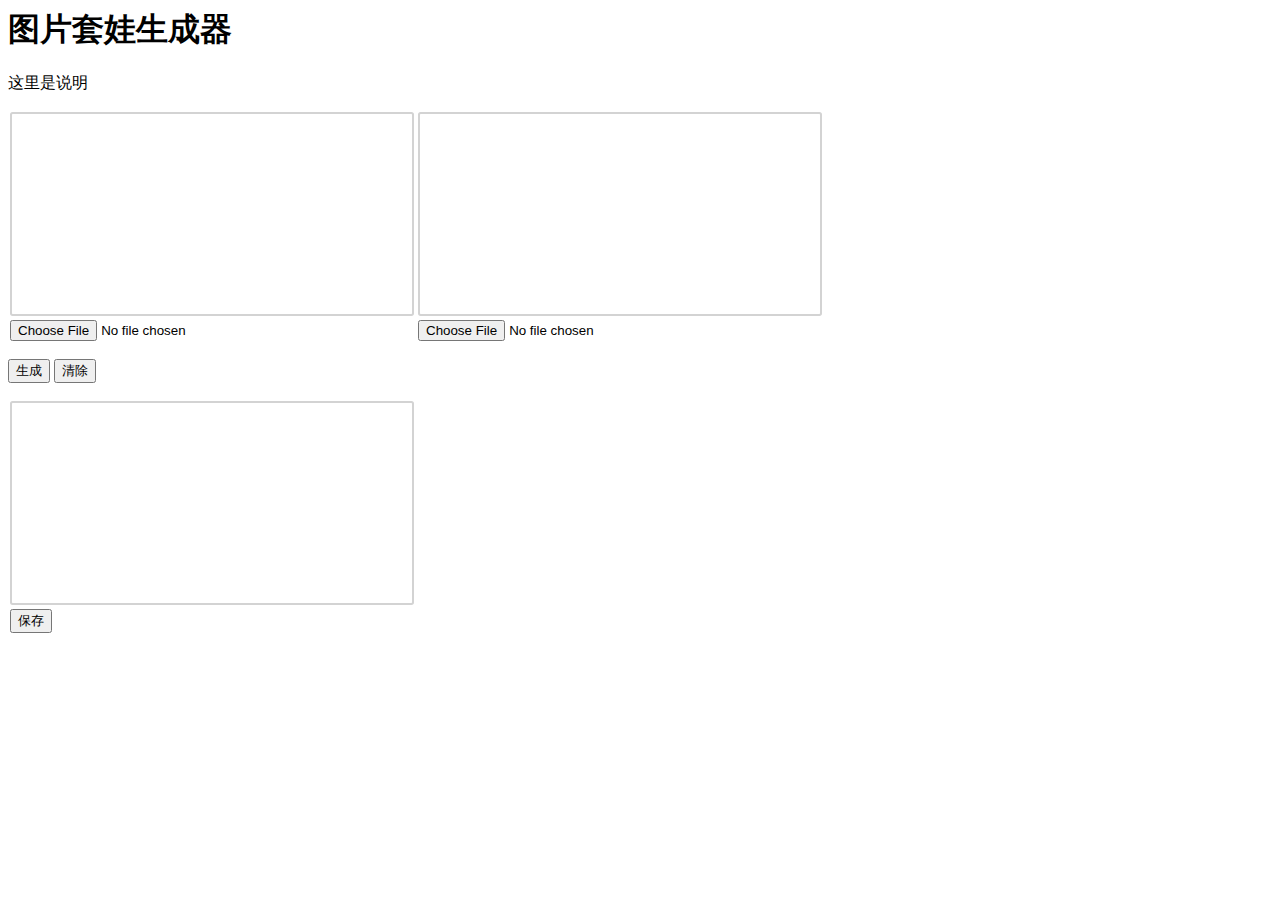
==== index.html @ a23a2859 "写了个大概" ====
<html>
    <title>图片套娃生成器</title>
    <script type="text/javascript" src="main.js"></script>
    <script src="http://www.dukelearntoprogram.com/course1/common/js/image/SimpleImage.js"></script>
    <link type="text/css" href="style.css" rel="StyleSheet">
</html>

<body>
    <h1>图片套娃生成器</h1>

    <p id="intro">这里是说明</p>

    <div class="box">
        <div class="picBox">
            <canvas id=background class="defaultCanvas"></canvas>
            <br><input type="file" id="bgPic" accept="image/png" style="margin: 2px;" onchange="changeCanvas(this)"/>
        </div>
        
        <div class="picBox">
            <canvas id=hide class="defaultCanvas"></canvas>
            <br><input type="file" id="hdPic" value="image/png" style="margin: 2px;" />
        </div>
    </div>

    <p>
        <input type="button" id="generate" value="生成" />
        <input type="button" id="clear" value="清除" />
    </p>

    <p>
        <canvas id="result" class="defaultCanvas"></canvas>
        <br><input type="button" id="save" value="保存" style="margin: 2px;" />
    </p>

</body>
---- style.css ----
canvas {
    margin: 2px;
    border: 2px solid lightgray;
    border-radius: 2pt;
}

.defaultCanvas {
    width: 400px;
    height: 200px;
}

.box {
    display: flex;
}
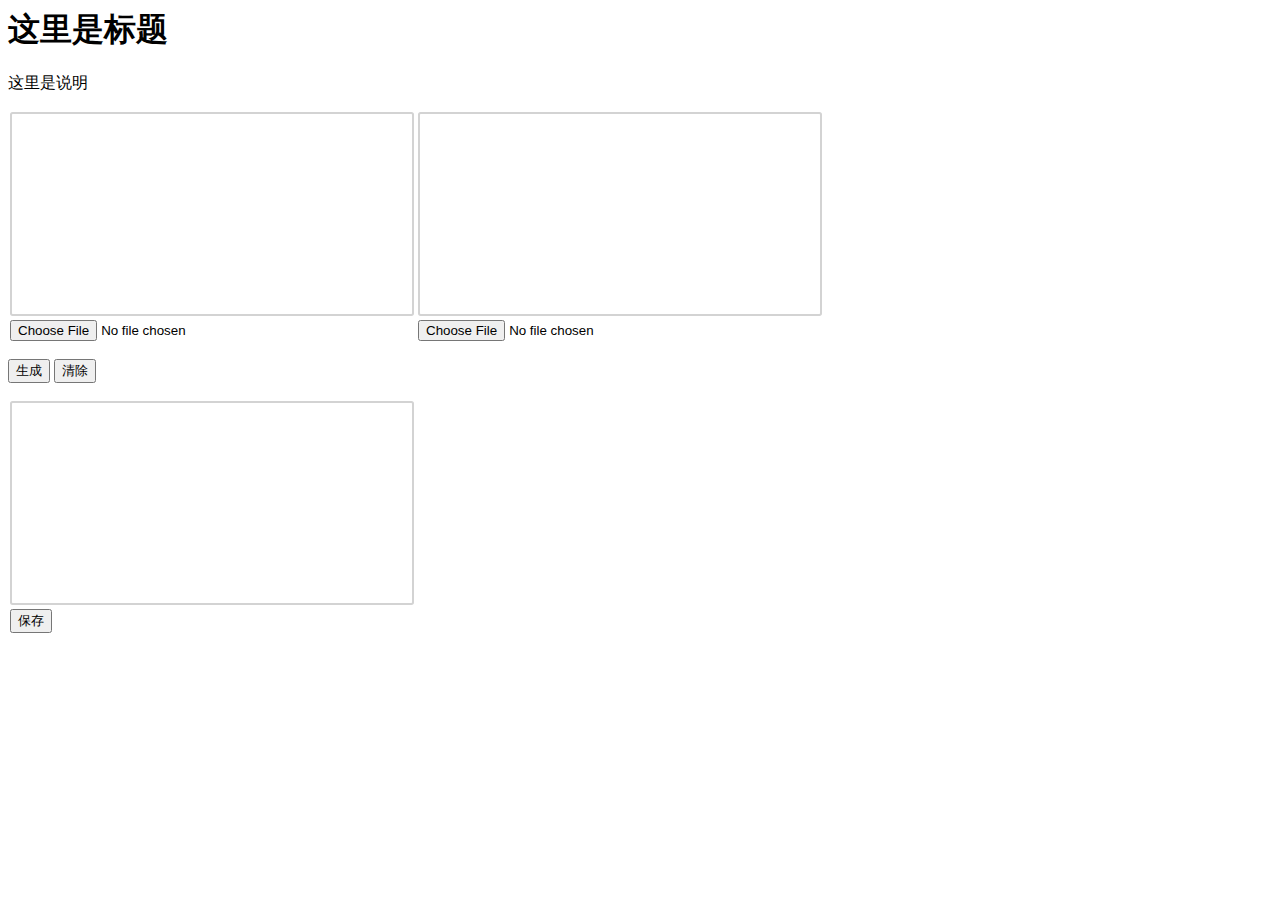
==== commit 52b75801: "upload" ====
--- a/index.html
+++ b/index.html
@@ -1,35 +1,34 @@
 <html>
-    <title>图片套娃生成器</title>
+    <title>这里是标题</title>
     <script type="text/javascript" src="main.js"></script>
-    <script src="http://www.dukelearntoprogram.com/course1/common/js/image/SimpleImage.js"></script>
     <link type="text/css" href="style.css" rel="StyleSheet">
 </html>
 
 <body>
-    <h1>图片套娃生成器</h1>
+    <h1>这里是标题</h1>
 
     <p id="intro">这里是说明</p>
 
     <div class="box">
         <div class="picBox">
-            <canvas id=background class="defaultCanvas"></canvas>
-            <br><input type="file" id="bgPic" accept="image/png" style="margin: 2px;" onchange="changeCanvas(this)"/>
+            <canvas id=background width="400" height="200"></canvas>
+            <br><input type="file" id="bgPic" accept="image/png" style="margin: 2px;" onchange="upload(this, bgPic)" />
         </div>
         
         <div class="picBox">
-            <canvas id=hide class="defaultCanvas"></canvas>
-            <br><input type="file" id="hdPic" value="image/png" style="margin: 2px;" />
+            <canvas id=hide width="400" height="200"></canvas>
+            <br><input type="file" id="hdPic" value="image/png" style="margin: 2px;" onchange="upload(this, hdPic)" />
         </div>
     </div>
 
     <p>
-        <input type="button" id="generate" value="生成" />
-        <input type="button" id="clear" value="清除" />
+        <input type="button" id="generate" value="生成" onclick="mergeImage()" />
+        <input type="button" id="clear" value="清除" onclick="clear()" />
     </p>
 
     <p>
         <canvas id="result" class="defaultCanvas"></canvas>
-        <br><input type="button" id="save" value="保存" style="margin: 2px;" />
+        <br><input type="button" id="save" value="保存" onclick="save()" style="margin: 2px;" />
     </p>
 
 </body>--- a/style.css
+++ b/style.css
@@ -2,6 +2,7 @@
     margin: 2px;
     border: 2px solid lightgray;
     border-radius: 2pt;
+
 }
 
 .defaultCanvas {
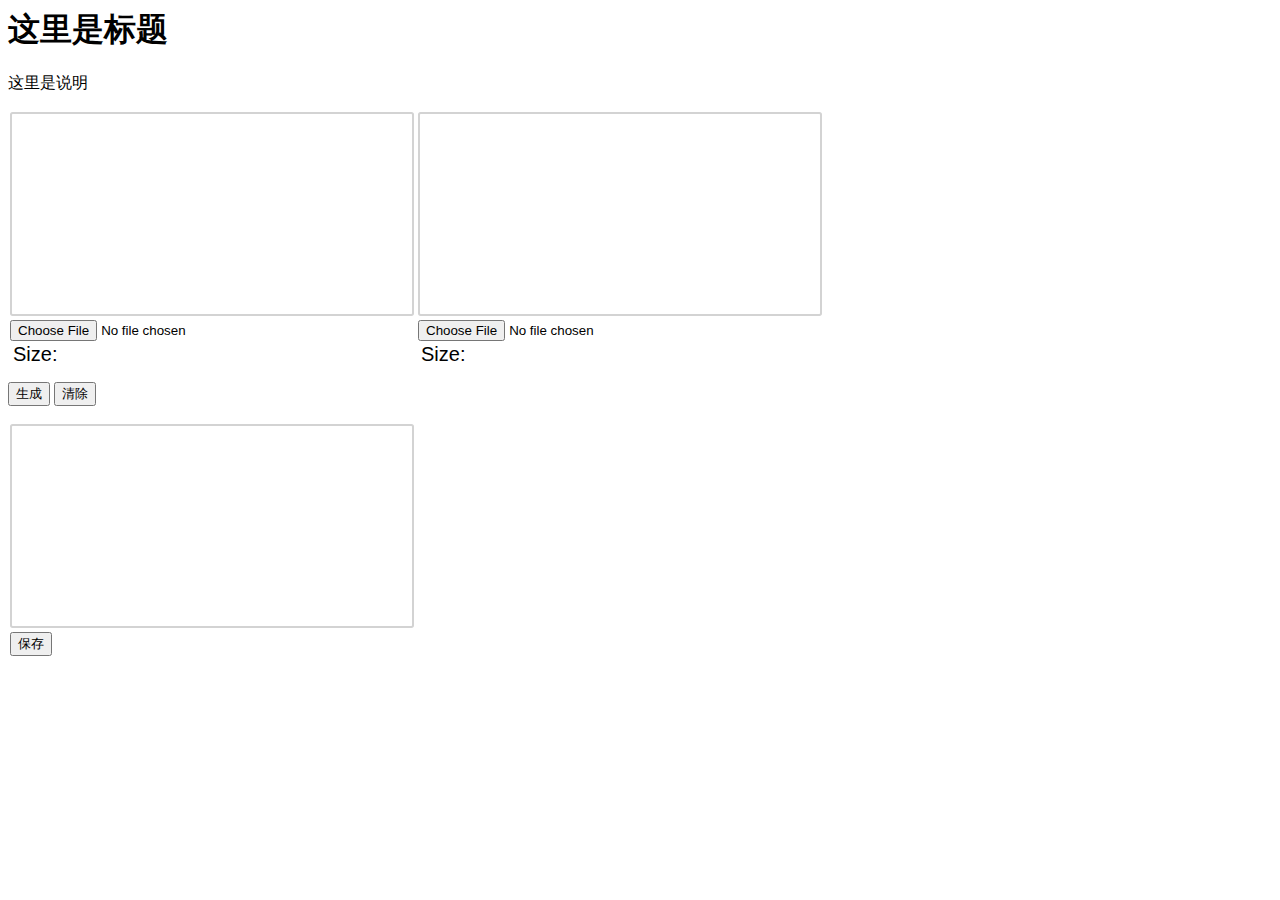
==== commit 7e055509: "Main finished" ====
--- a/index.html
+++ b/index.html
@@ -13,11 +13,13 @@
         <div class="picBox">
             <canvas id=background width="400" height="200"></canvas>
             <br><input type="file" id="bgPic" accept="image/png" style="margin: 2px;" onchange="upload(this, bgPic)" />
+            <br><output id="sizeBg">Size:</output>
         </div>
         
         <div class="picBox">
             <canvas id=hide width="400" height="200"></canvas>
             <br><input type="file" id="hdPic" value="image/png" style="margin: 2px;" onchange="upload(this, hdPic)" />
+            <br><output id="sizeHd">Size:</output>
         </div>
     </div>
 
@@ -27,7 +29,7 @@
     </p>
 
     <p>
-        <canvas id="result" class="defaultCanvas"></canvas>
+        <canvas id="result" width="400" height="200"></canvas>
         <br><input type="button" id="save" value="保存" onclick="save()" style="margin: 2px;" />
     </p>
 
--- a/style.css
+++ b/style.css
@@ -2,7 +2,12 @@
     margin: 2px;
     border: 2px solid lightgray;
     border-radius: 2pt;
+}
 
+output {
+    padding: 5px;
+    font-family: 'Franklin Gothic Medium', 'Arial Narrow', Arial, sans-serif;
+    font-size: 15pt;
 }
 
 .defaultCanvas {
